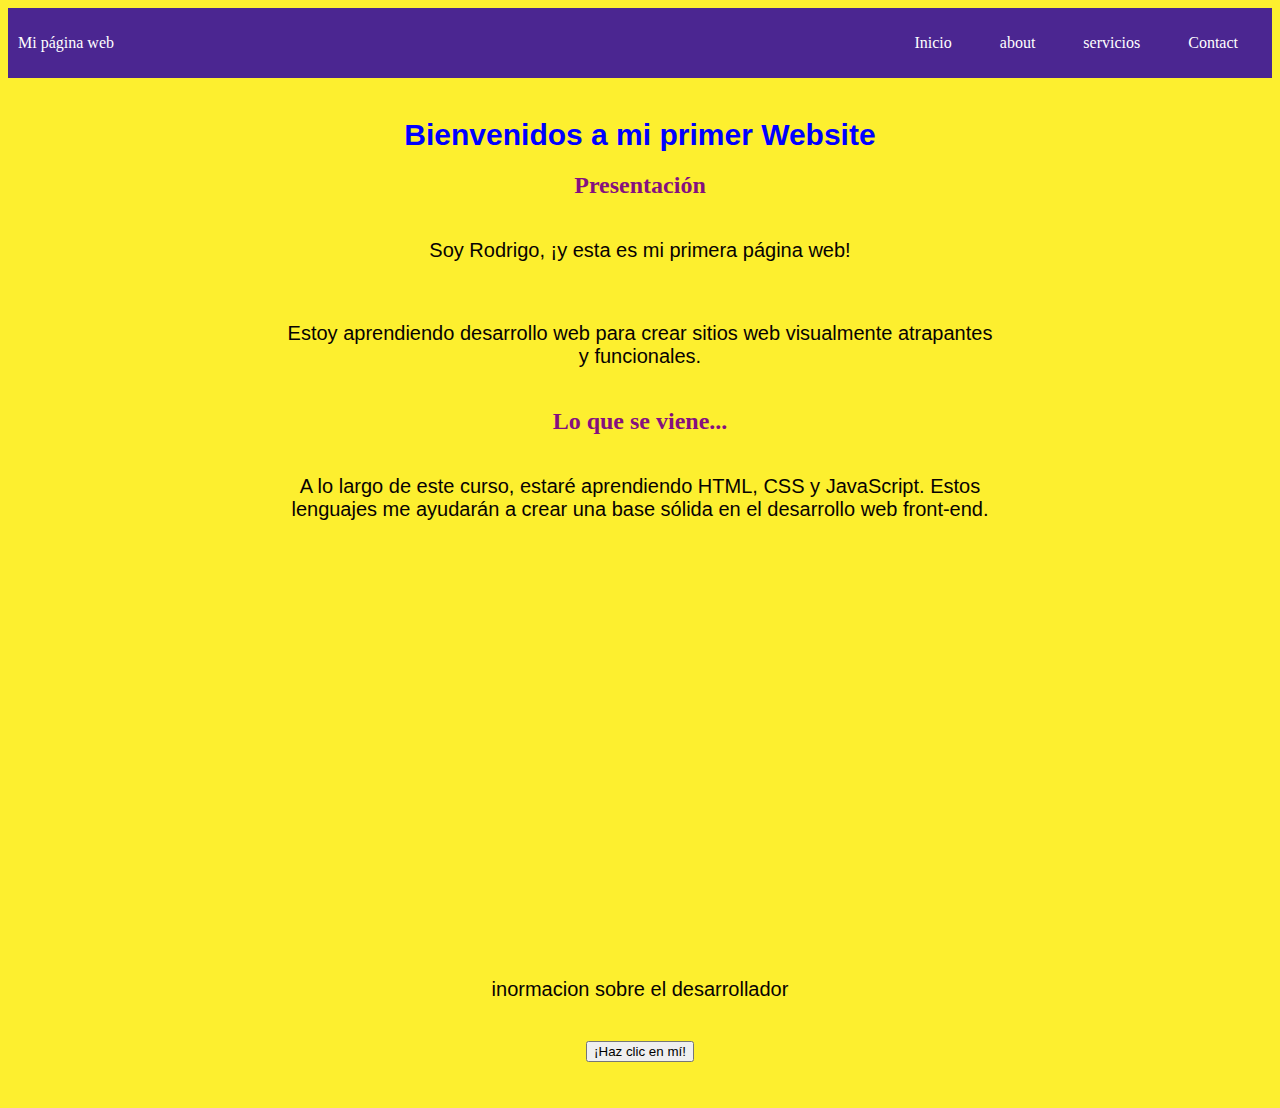
==== index.html @ f06715dd "mi primer commit" ====
<!DOCTYPE html>
<html>
    <head>
        <title>Mi Primer Website</title>
        <link rel="stylesheet" tipe="text/css" href="estilos.css">
        <meta name="viewport" content="width=device-width, initial-scale=1">
    </head>
    <body>
        <header class="container-nav">
            <nav class="navbar"  role="navigation">
                <a href="index.html" class="brand">Mi página web</a>
                <ul class="nav-links">
                  <li><a href="index.html">Inicio</a></li>
                  <li><a href="about.html">about</a></li>
                  <li><a href="services.html">servicios</a></li>
                  <li><a href="contact.html">Contact</a></li>
                </ul>
            </nav> 
            <button class="button-menu-toggle">Menu</button>
        </header>
        <main>
            <div class="container">
                <h1>Bienvenidos a mi primer Website</h1>
                <section>
                    <h2>Presentación</h2>
                    <p>Soy Rodrigo, ¡y esta es mi primera página web!</p>
                    <p>Estoy aprendiendo desarrollo web para crear sitios web visualmente atrapantes y funcionales.</p>
                </section>
                <section>    
                    <h2>Lo que se viene...</h2>
                    <p>
                    A lo largo de este curso, estaré aprendiendo HTML, CSS y JavaScript. Estos lenguajes me ayudarán a crear una base sólida en el desarrollo web front-end.
                    </p>
                </section>
            </div>
            <div claa="video-container">
                <iframe width="560" height="315" src="https://www.youtube.com/embed/4AMdEQpLF6Q" title="YouTube video player" frameborder="0" allow="accelerometer; autoplay; clipboard-write; encrypted-media; gyroscope; picture-in-picture; web-share" allowfullscreen></iframe>
             </div>
        </main>
      
        <footer>
            <p>inormacion sobre el desarrollador</p>
            <button onClick="showAlert()" aria-label="Haz clic en mí">¡Haz clic en mí!</button>
        </footer>
        <script src="script.js"></script>
    </body>
</html>
---- estilos.css ----
body {
    background-color: rgb(253, 239, 47);
    color: rgb(133, 16, 127);
    text-align: center;
}

h1 { 
    color: blue;
    font-family: arial;
    font-size: 30px;
    text-align: center;
}

p {
color: rgb(7, 2, 2);
font-family: arial;
font-size: 20px;
padding: 20px;
margin: 20px;   
} 

.container {
    max-width: 800px;
    margin: auto;
    padding: 20px;
}

.row {
    display: flex;
    flex-wrap: wrap;
    margin: 30px;
}

.column {
    flex: 1;
    padding: 20px;
}

@media (max-width: 600px) {
    .column {
        flex: 100%;
    }
}

.container-nav {
    display: flex;
    padding: 10px;
    height: 50px;
    background-color: rgb(75, 38, 145);
}
  
.navbar {
    display: flex;
    justify-content: space-between;
    width: 100%;
}
  
.brand {
    display: flex;
    align-items: center;
}
  
li>a {
    padding: 8px 24px;
}
  
li {
    list-style-type: none;
}
  
a {
    color: white;
    text-decoration:none;
}
  
.nav-links {
    display: flex;
    align-items: center;
}
  
.button-menu-toggle {
    display: none;
}

@media (max-width: 768px) {
    .column {
      flex: 100%;
    }
  
    .nav-links {
      display: none;
    }
  
    .button-menu-toggle {
      display: block;
      background-color: rgb(77, 213, 236);
      border:none;
      border-radius: 50px;
      padding: 0 24px;
      font-family: monospace;
      font-weight: bold;
      font-size: 20px;
    }
   
    .nav-links.nav-links-responsive {
      position: absolute;
      display: flex;
      background-color: rgba(20,20,20,0.95);
      width: 100%;
      height: 100%;
      top: 70px;
      left: 0;
      flex-direction: column;
      padding-top: 200px;
      align-items: center;
      gap:70px;
      font-size: 40px;
    }
}

.img {
    max-width: 99%;
    max-height: 99%;
}

.video-container {
    padding: 10px;
    gap: 5px;
}

iframe, video {
    max-width: 90%;
}

footer {
    display: flex;
    flex-direction: column;
    justify-content: center;
    align-items: center;
    min-height: 200px;
}
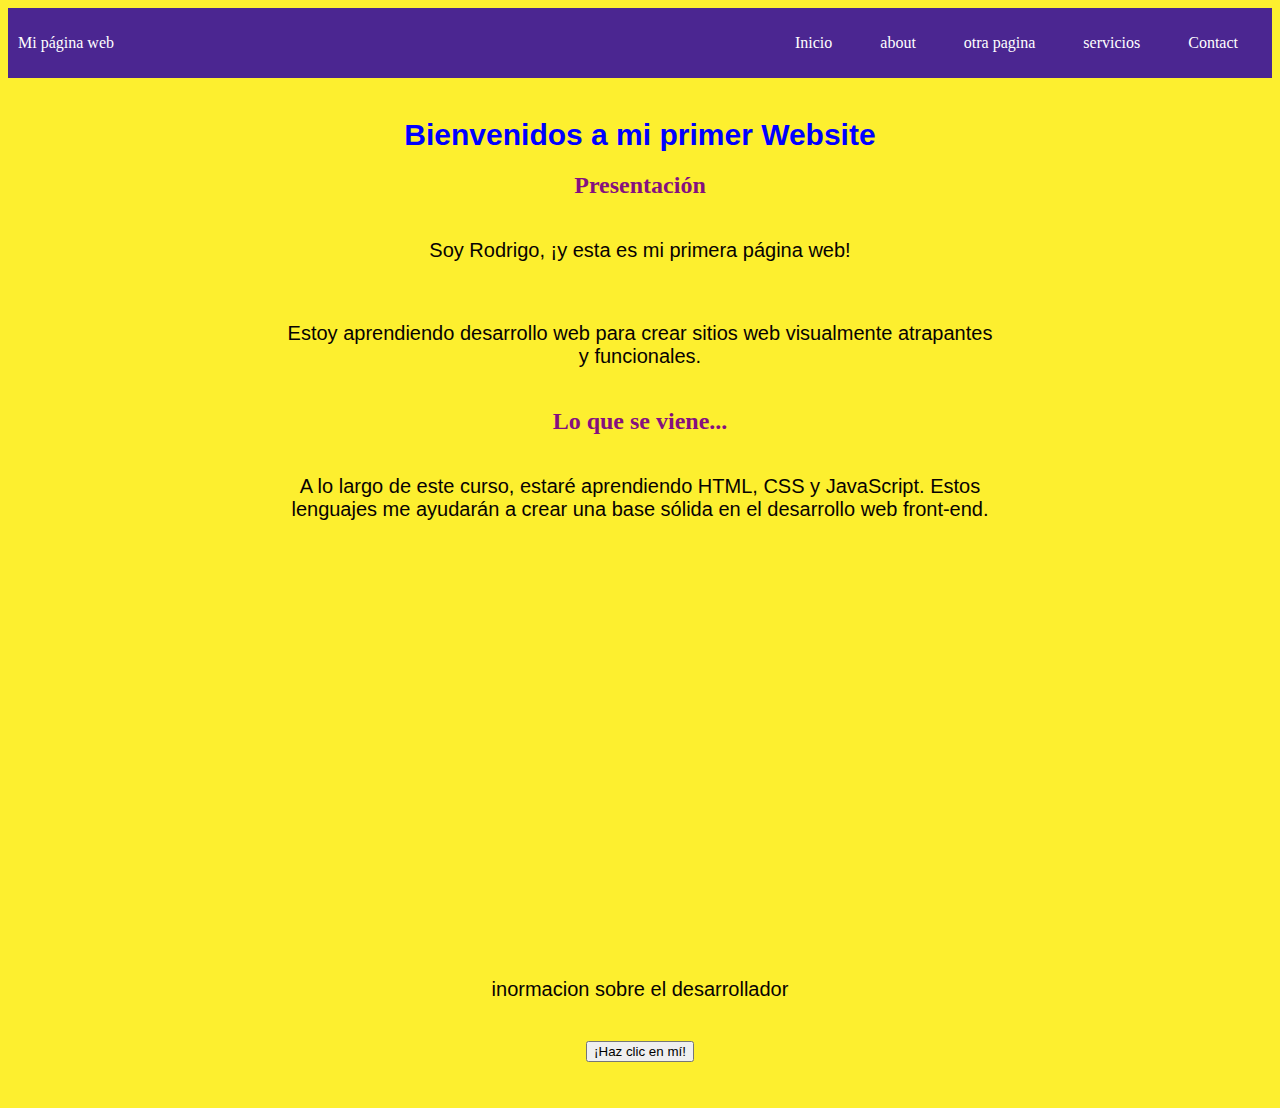
==== commit f7730f12: "agreamos una nueva opcion al navbar" ====
--- a/index.html
+++ b/index.html
@@ -12,6 +12,7 @@
                 <ul class="nav-links">
                   <li><a href="index.html">Inicio</a></li>
                   <li><a href="about.html">about</a></li>
+                  <li><a href="otra pagina.html">otra pagina</a></li>
                   <li><a href="services.html">servicios</a></li>
                   <li><a href="contact.html">Contact</a></li>
                 </ul>
